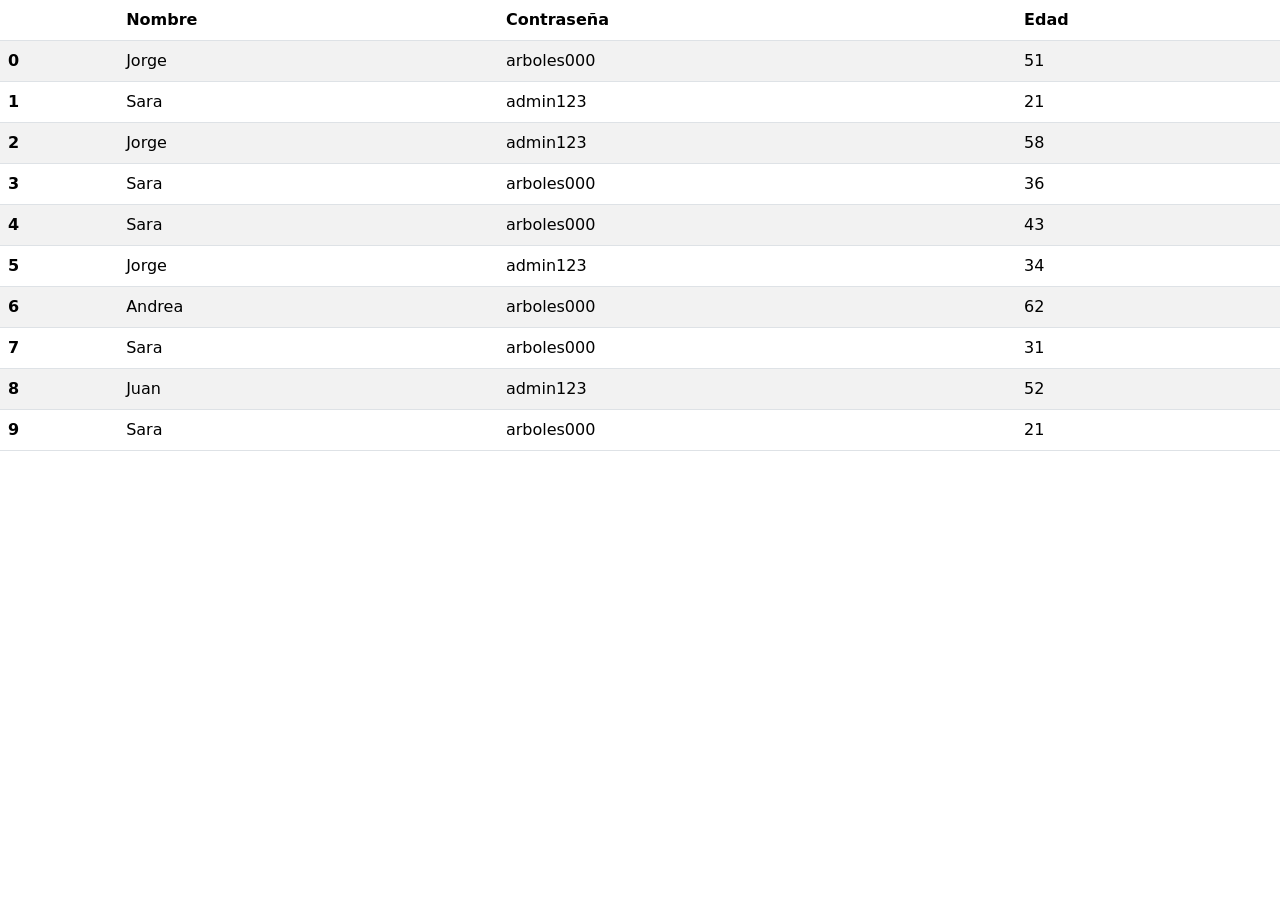
==== tables/usuarios.html @ 7f14bb64 "ok" ====
<!DOCTYPE html>
            <html>
                <head>
                    <title>Tablas</title>
                    <link href="https://cdn.jsdelivr.net/npm/bootstrap@5.3.2/dist/css/bootstrap.min.css" rel="stylesheet" integrity="sha384-T3c6CoIi6uLrA9TneNEoa7RxnatzjcDSCmG1MXxSR1GAsXEV/Dwwykc2MPK8M2HN" crossorigin="anonymous">
                </head>
            </html>
        
<table class="table table-striped">
<thead>
<tr>
<th></th>
<th>Nombre</th>
<th>Contrase�a</th>
<th>Edad</th>
</tr>
</thead>
<tbody>
<tr>
<th>0</th>
<td>Jorge</td>
<td>arboles000</td>
<td>51</td>
</tr>
<tr>
<th>1</th>
<td>Sara</td>
<td>admin123</td>
<td>21</td>
</tr>
<tr>
<th>2</th>
<td>Jorge</td>
<td>admin123</td>
<td>58</td>
</tr>
<tr>
<th>3</th>
<td>Sara</td>
<td>arboles000</td>
<td>36</td>
</tr>
<tr>
<th>4</th>
<td>Sara</td>
<td>arboles000</td>
<td>43</td>
</tr>
<tr>
<th>5</th>
<td>Jorge</td>
<td>admin123</td>
<td>34</td>
</tr>
<tr>
<th>6</th>
<td>Andrea</td>
<td>arboles000</td>
<td>62</td>
</tr>
<tr>
<th>7</th>
<td>Sara</td>
<td>arboles000</td>
<td>31</td>
</tr>
<tr>
<th>8</th>
<td>Juan</td>
<td>admin123</td>
<td>52</td>
</tr>
<tr>
<th>9</th>
<td>Sara</td>
<td>arboles000</td>
<td>21</td>
</tr>
</tbody>
</table>
</body>
</html>
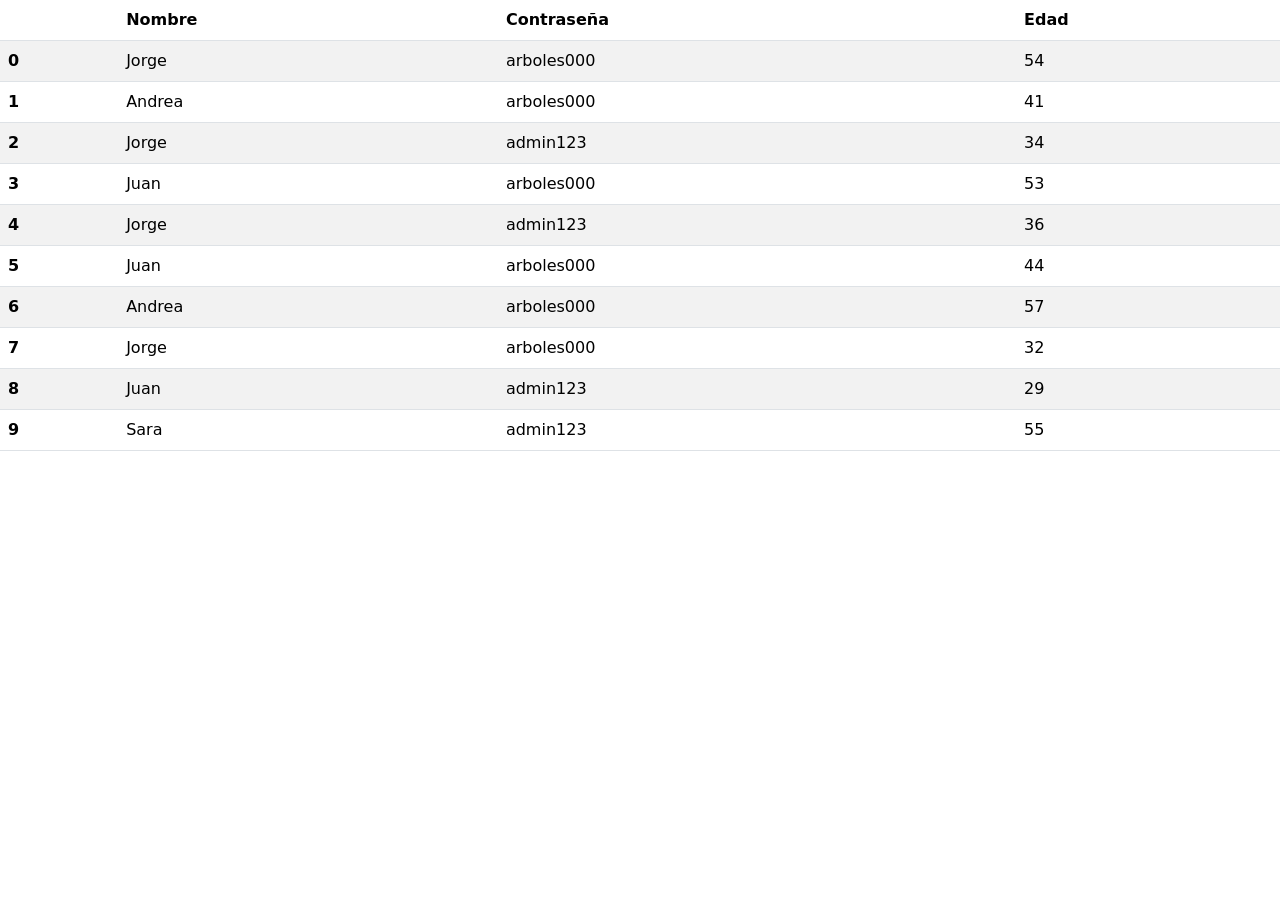
==== commit f2c9c4b5: "se crea query" ====
--- a/tables/usuarios.html
+++ b/tables/usuarios.html
@@ -21,61 +21,61 @@
 <th>0</th>
 <td>Jorge</td>
 <td>arboles000</td>
-<td>51</td>
+<td>54</td>
 </tr>
 <tr>
 <th>1</th>
-<td>Sara</td>
-<td>admin123</td>
-<td>21</td>
+<td>Andrea</td>
+<td>arboles000</td>
+<td>41</td>
 </tr>
 <tr>
 <th>2</th>
 <td>Jorge</td>
 <td>admin123</td>
-<td>58</td>
+<td>34</td>
 </tr>
 <tr>
 <th>3</th>
-<td>Sara</td>
+<td>Juan</td>
 <td>arboles000</td>
+<td>53</td>
+</tr>
+<tr>
+<th>4</th>
+<td>Jorge</td>
+<td>admin123</td>
 <td>36</td>
 </tr>
 <tr>
-<th>4</th>
-<td>Sara</td>
+<th>5</th>
+<td>Juan</td>
 <td>arboles000</td>
-<td>43</td>
-</tr>
-<tr>
-<th>5</th>
-<td>Jorge</td>
-<td>admin123</td>
-<td>34</td>
+<td>44</td>
 </tr>
 <tr>
 <th>6</th>
 <td>Andrea</td>
 <td>arboles000</td>
-<td>62</td>
+<td>57</td>
 </tr>
 <tr>
 <th>7</th>
-<td>Sara</td>
+<td>Jorge</td>
 <td>arboles000</td>
-<td>31</td>
+<td>32</td>
 </tr>
 <tr>
 <th>8</th>
 <td>Juan</td>
 <td>admin123</td>
-<td>52</td>
+<td>29</td>
 </tr>
 <tr>
 <th>9</th>
 <td>Sara</td>
-<td>arboles000</td>
-<td>21</td>
+<td>admin123</td>
+<td>55</td>
 </tr>
 </tbody>
 </table>
